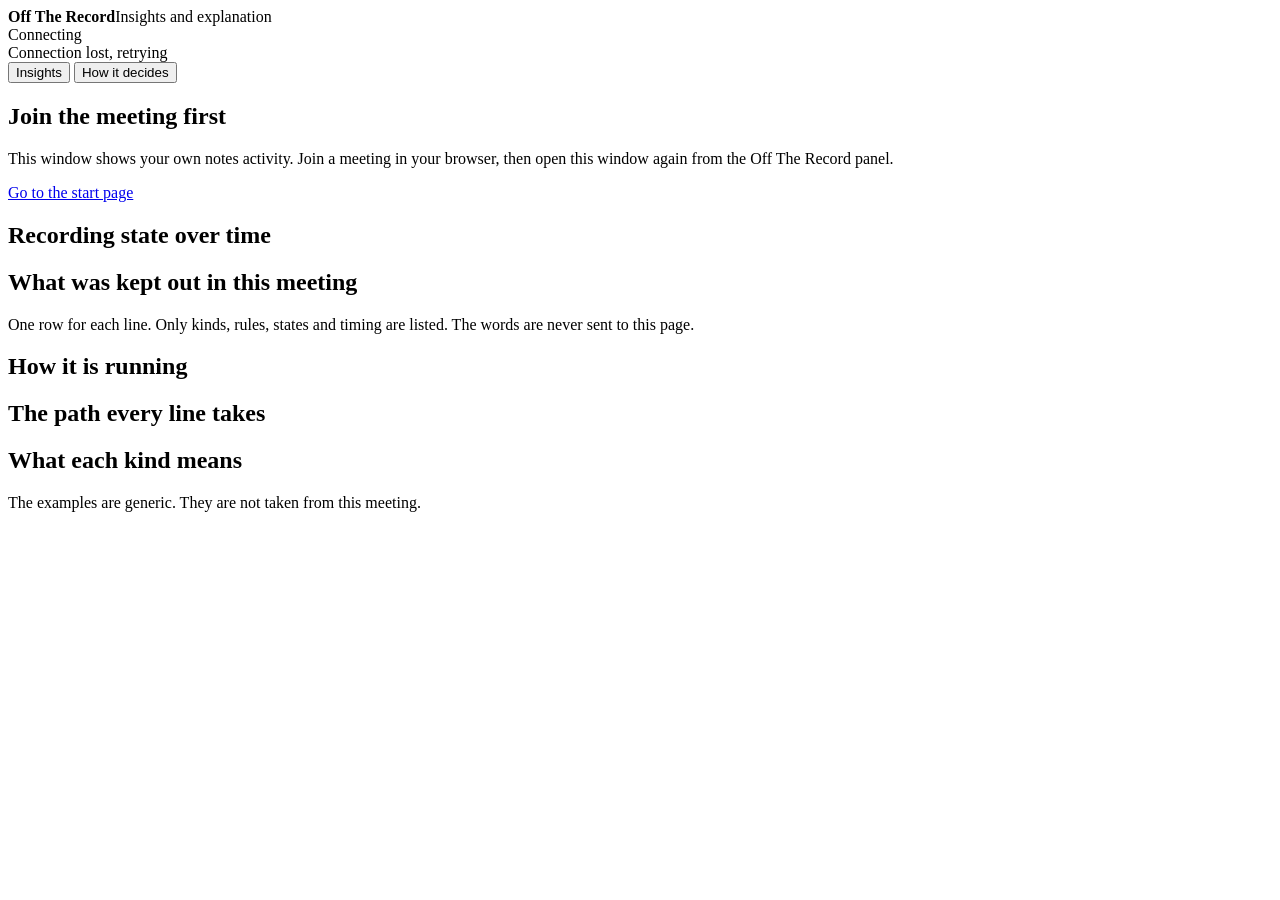
==== demo/static/insights.html @ 0d096e63 "Add pop-out insights page and clickable kept-out rows, work in progress - Add an insights page with " ====
<!doctype html>
<html lang="en">
<head>
  <meta charset="utf-8">
  <meta name="viewport" content="width=device-width, initial-scale=1">
  <meta http-equiv="Content-Security-Policy" content="default-src 'self'; script-src 'self'; style-src 'self'; connect-src 'self' ws: wss:; media-src 'self' blob:">
  <title>Insights · Off The Record</title>
  <link rel="stylesheet" href="/static/views.css">
  <link rel="stylesheet" href="/static/insights.css">
</head>
<body>
  <header class="top">
    <div class="brand"><span class="brand-dot" aria-hidden="true"></span><strong>Off The Record</strong><span class="brand-sub">Insights and explanation</span></div>
    <span id="conn" class="conn" role="status" aria-live="polite">Connecting</span>
  </header>

  <div id="banner" class="banner hidden" role="alert">Connection lost, retrying</div>

  <nav class="tabs" role="tablist" aria-label="Sections">
    <button id="tab-insights" class="tab on" type="button" role="tab" aria-selected="true" aria-controls="pane-insights">Insights</button>
    <button id="tab-how" class="tab" type="button" role="tab" aria-selected="false" aria-controls="pane-how" tabindex="-1">How it decides</button>
  </nav>

  <main id="main">
    <section id="gate" class="gate hidden" aria-labelledby="gate-title">
      <h1 id="gate-title">Join the meeting first</h1>
      <p id="gate-text">This window shows your own notes activity. Join a meeting in your browser, then open this window again from the Off The Record panel.</p>
      <a class="primary" href="/">Go to the start page</a>
    </section>

    <div id="pane-insights" class="pane" role="tabpanel" aria-labelledby="tab-insights">
      <p id="state-line" class="state-line"></p>
      <div id="tiles" class="iv-tiles"></div>
      <h2>Recording state over time</h2>
      <div id="timeline" class="views-pane"></div>
      <h2>What was kept out in this meeting</h2>
      <p class="dim">One row for each line. Only kinds, rules, states and timing are listed. The words are never sent to this page.</p>
      <div id="events"></div>
      <h2>How it is running</h2>
      <div id="running" class="running"></div>
    </div>

    <div id="pane-how" class="pane hidden" role="tabpanel" aria-labelledby="tab-how">
      <h2>The path every line takes</h2>
      <ol id="flow" class="flow"></ol>
      <h2>What each kind means</h2>
      <p class="dim">The examples are generic. They are not taken from this meeting.</p>
      <div id="cards" class="cards"></div>
    </div>
  </main>

  <script src="/static/categories.js"></script>
  <script src="/static/views.js"></script>
  <script src="/static/insights.js"></script>
</body>
</html>
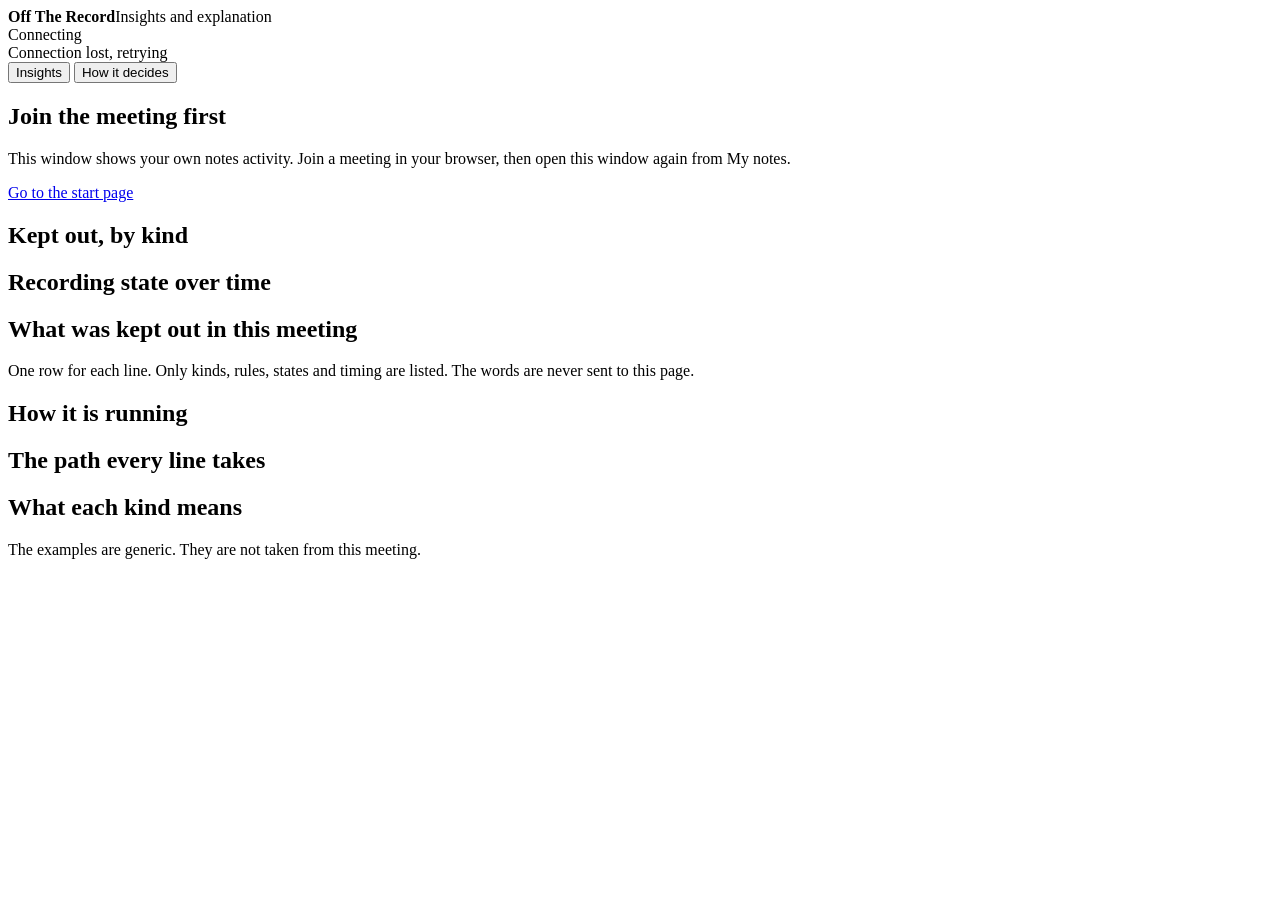
==== commit 6f2fc8e7: "backend wired incomplete" ====
--- a/demo/static/insights.html
+++ b/demo/static/insights.html
@@ -24,13 +24,15 @@
   <main id="main">
     <section id="gate" class="gate hidden" aria-labelledby="gate-title">
       <h1 id="gate-title">Join the meeting first</h1>
-      <p id="gate-text">This window shows your own notes activity. Join a meeting in your browser, then open this window again from the Off The Record panel.</p>
+      <p id="gate-text">This window shows your own notes activity. Join a meeting in your browser, then open this window again from My notes.</p>
       <a class="primary" href="/">Go to the start page</a>
     </section>
 
     <div id="pane-insights" class="pane" role="tabpanel" aria-labelledby="tab-insights">
       <p id="state-line" class="state-line"></p>
       <div id="tiles" class="iv-tiles"></div>
+      <h2>Kept out, by kind</h2>
+      <ul id="kinds" class="iv-list"></ul>
       <h2>Recording state over time</h2>
       <div id="timeline" class="views-pane"></div>
       <h2>What was kept out in this meeting</h2>
